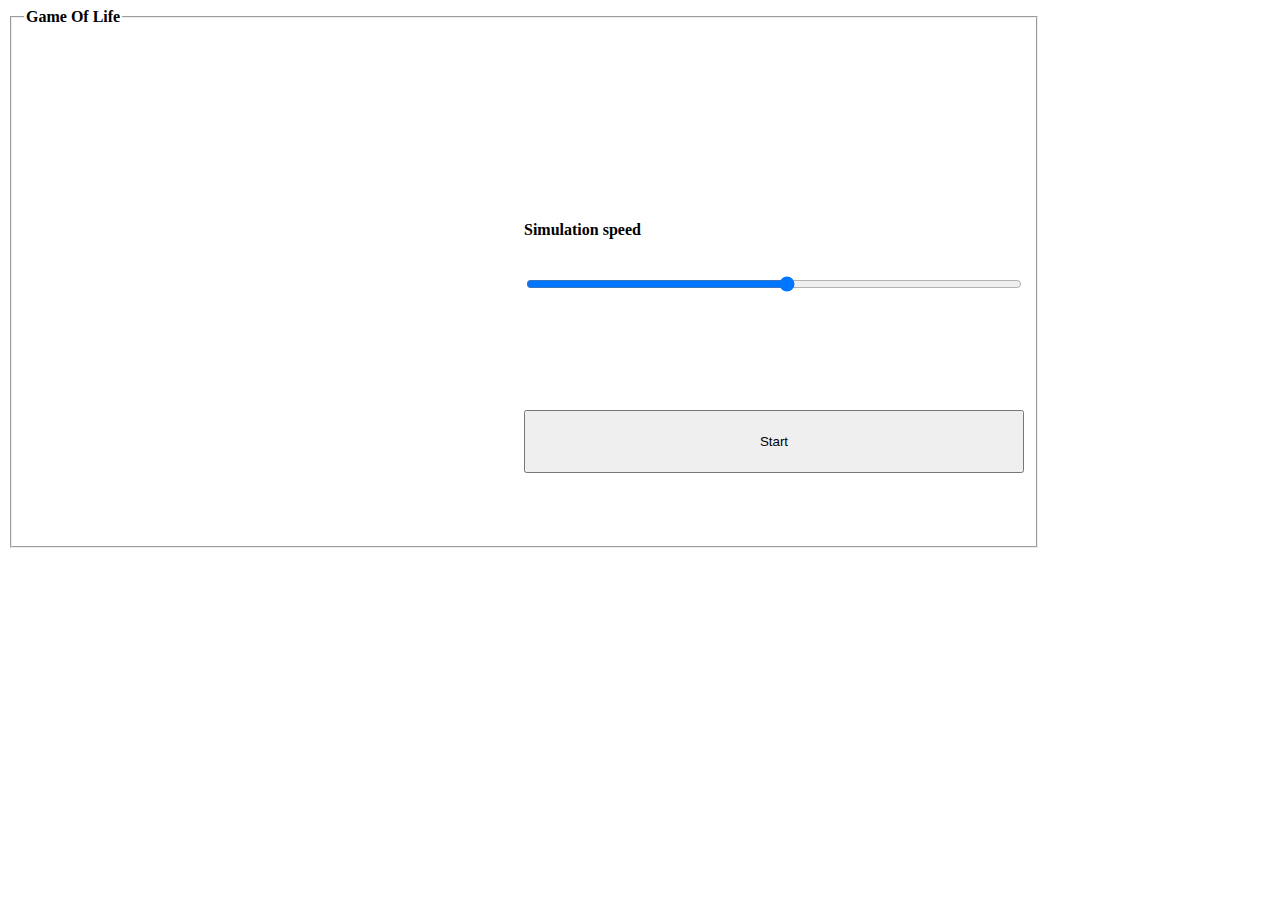
==== gameOfLife/index.html @ 9c6603e5 "making game of life" ====
<!DOCTYPE html>
<html>
    <head>
        <title>GameOfLife</title>
        <meta charset="utf-8">
        <link rel="stylesheet" type="text/css"  href="style.css">
        <script src="code.js" defer></script>
    </head>
    <body>
        <fieldset>
            <legend>Game Of Life</legend>
            <canvas id="canvas" width="500" height="500"></canvas>
            <pre id="generations"></pre>
            <pre id="currentPopulation"></pre>
            <label for="generationsPerSeconds" id="generationsPerSecondsLabel">Simulation speed</label>
            <input type="range" min="1" max="20" id="generationsPerSeconds">
            <pre id="generationsPerSecondsPre"></pre>
            <button id="btnStart">Start</button>
        </fieldset>
    </body>
</html>
---- gameOfLife/style.css ----
body{
    font-weight: 800;
}

fieldset{
    display: grid;
    grid-template-columns:500px 500px ;
    grid-template-rows: 1fr 1fr 1fr 2fr 1fr 1fr 1fr;
    width: 1000px;
    height: 520px;
}

#canvas{
    grid-area: 1/1/7/2;
}

#generations{
    grid-area: 1/2/2/3;
}

#currentPopulation{
    grid-area: 2/2/3/3;
}

#generationsPerSeconds{
    grid-area: 4/2/5/3;
}
#generationsPerSecondsLabel{
    grid-area: 4/2/5/3;
}

#generationsPerSecondsPre{
    grid-area: 5/2/6/3;
}

#btnStart{
    grid-area: 6/2/7/3;
}
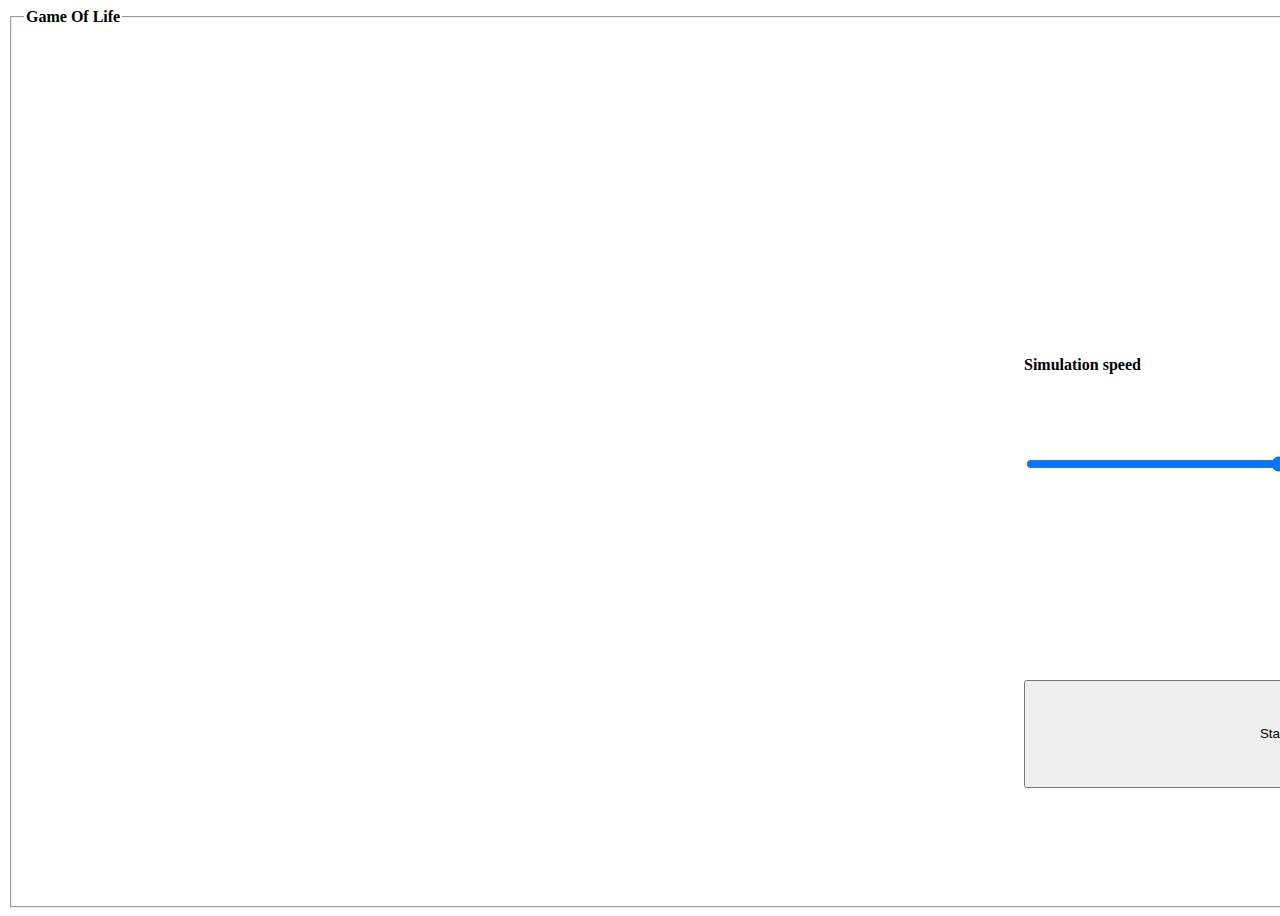
==== commit b8c53c45: "finished gameOfLife" ====
--- a/gameOfLife/index.html
+++ b/gameOfLife/index.html
@@ -9,11 +9,11 @@
     <body>
         <fieldset>
             <legend>Game Of Life</legend>
-            <canvas id="canvas" width="500" height="500"></canvas>
+            <canvas id="canvas" width="850" height="850"></canvas>
             <pre id="generations"></pre>
             <pre id="currentPopulation"></pre>
             <label for="generationsPerSeconds" id="generationsPerSecondsLabel">Simulation speed</label>
-            <input type="range" min="1" max="20" id="generationsPerSeconds">
+            <input type="range" min="1" max="50" id="generationsPerSeconds">
             <pre id="generationsPerSecondsPre"></pre>
             <button id="btnStart">Start</button>
         </fieldset>
--- a/gameOfLife/style.css
+++ b/gameOfLife/style.css
@@ -4,10 +4,10 @@
 
 fieldset{
     display: grid;
-    grid-template-columns:500px 500px ;
+    grid-template-columns:500px 500px 500px ;
     grid-template-rows: 1fr 1fr 1fr 2fr 1fr 1fr 1fr;
-    width: 1000px;
-    height: 520px;
+    width: 1760px;
+    height: 880px;
 }
 
 #canvas{
@@ -15,24 +15,26 @@
 }
 
 #generations{
-    grid-area: 1/2/2/3;
+    grid-area: 1/3/2/4;
 }
 
 #currentPopulation{
-    grid-area: 2/2/3/3;
+    grid-area: 2/3/3/4;
 }
 
 #generationsPerSeconds{
-    grid-area: 4/2/5/3;
+    grid-area: 4/3/5/4;
 }
 #generationsPerSecondsLabel{
-    grid-area: 4/2/5/3;
+    grid-area: 4/3/5/4;
+    
 }
 
 #generationsPerSecondsPre{
-    grid-area: 5/2/6/3;
+    grid-area: 5/3/6/4;
+    justify-self: end;
 }
 
 #btnStart{
-    grid-area: 6/2/7/3;
+    grid-area: 6/3/7/4;
 }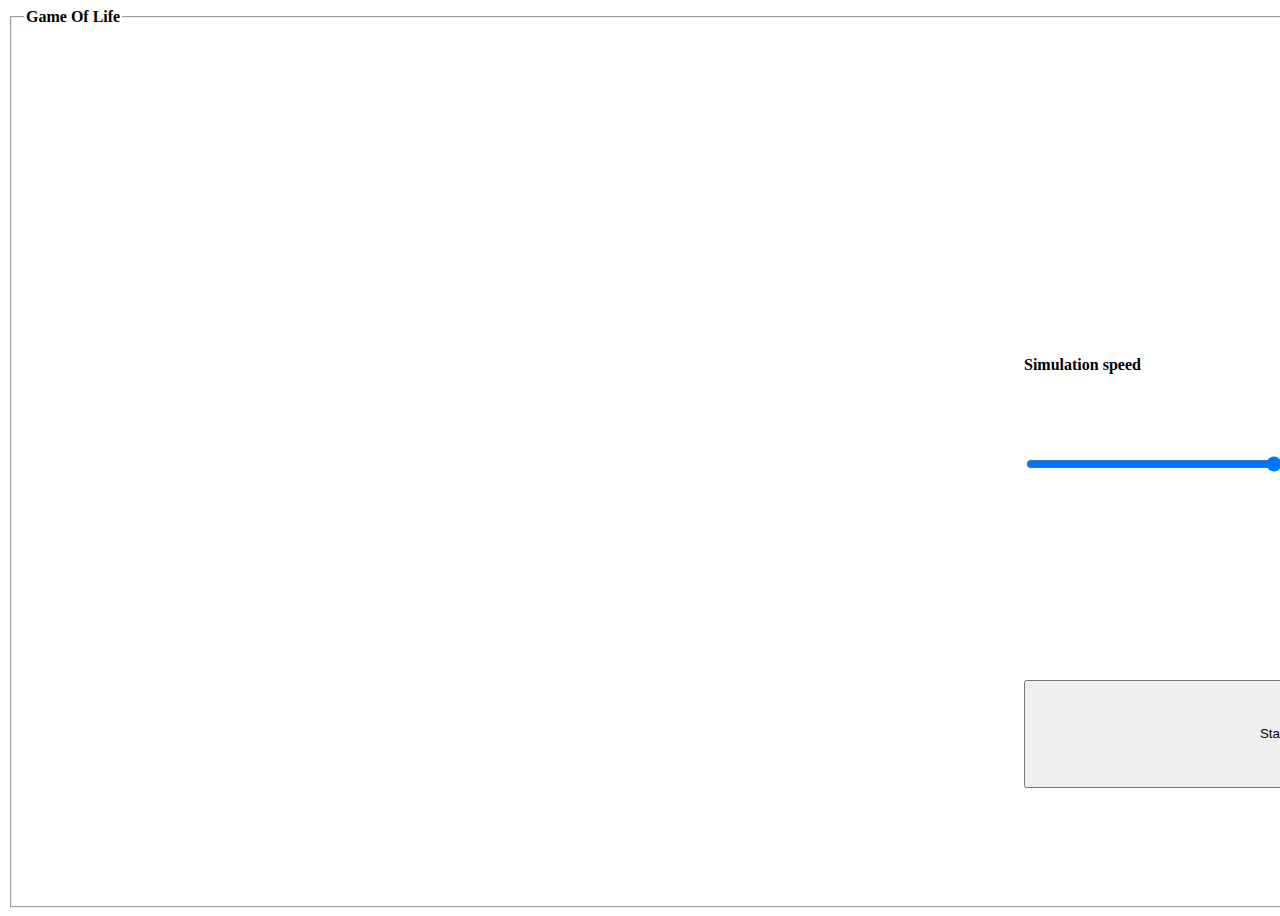
==== commit 2320f110: "helo" ====
--- a/gameOfLife/index.html
+++ b/gameOfLife/index.html
@@ -13,7 +13,7 @@
             <pre id="generations"></pre>
             <pre id="currentPopulation"></pre>
             <label for="generationsPerSeconds" id="generationsPerSecondsLabel">Simulation speed</label>
-            <input type="range" min="1" max="50" id="generationsPerSeconds">
+            <input type="range" min="1" max="1000" id="generationsPerSeconds">
             <pre id="generationsPerSecondsPre"></pre>
             <button id="btnStart">Start</button>
         </fieldset>
